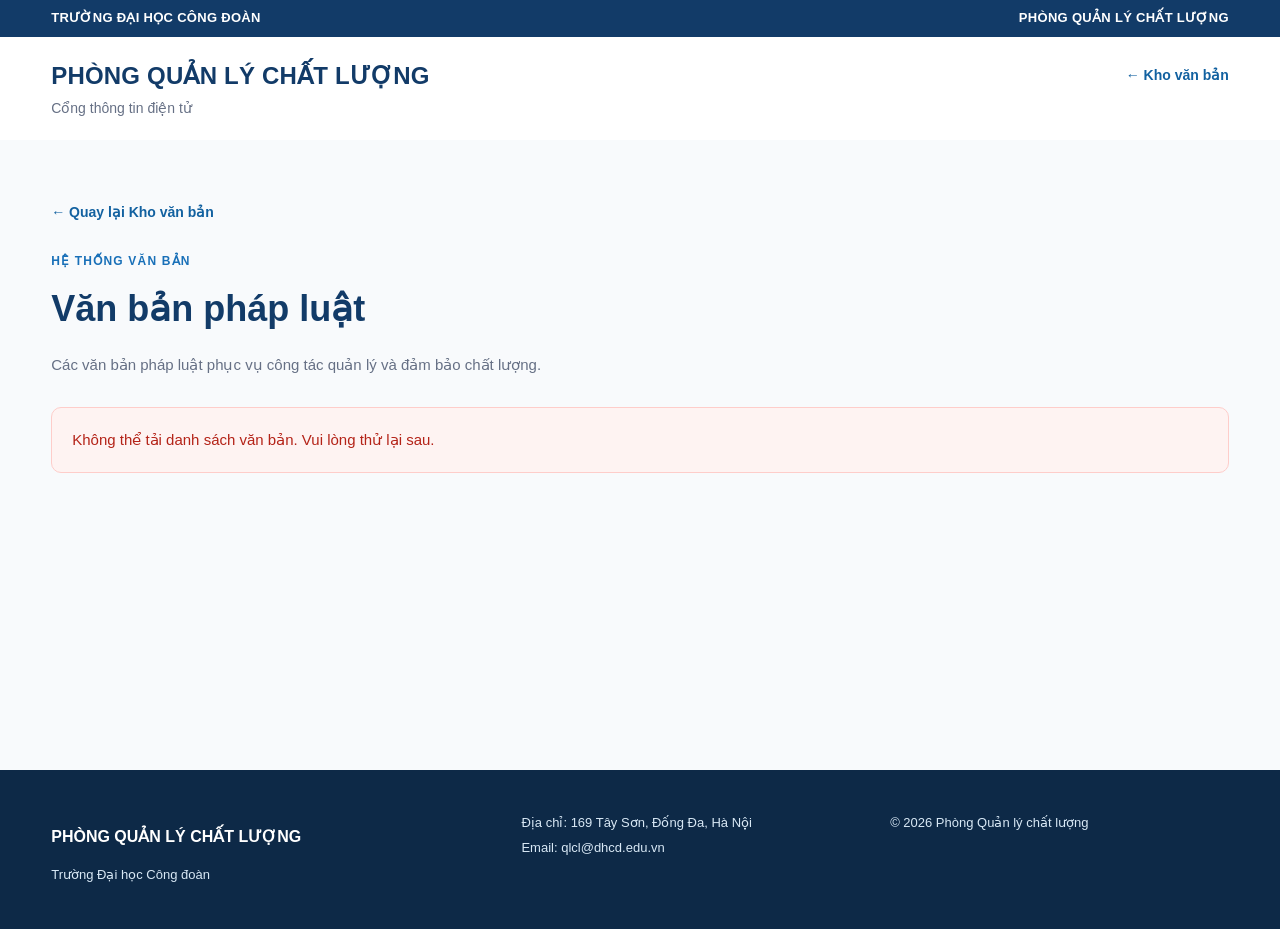
==== phap-luat.html @ 163acd29 "Create phap-luat.html" ====
<!DOCTYPE html>
<html lang="vi">
<head>
  <meta charset="UTF-8">
  <meta name="viewport" content="width=device-width, initial-scale=1.0">

  <title>Văn bản pháp luật - Phòng Quản lý chất lượng</title>

  <link rel="stylesheet" href="style.css">

  <style>
    .document-page {
      padding: 60px 0 80px;
      background: #f8fafc;
      min-height: 70vh;
    }

    .document-header {
      margin-bottom: 30px;
    }

    .document-header h1 {
      color: #123b68;
      font-size: 36px;
      font-weight: 700;
      margin: 8px 0;
    }

    .document-header p {
      color: #667085;
      font-size: 15px;
    }

    .document-list {
      display: grid;
      gap: 12px;
    }

    .document-item {
      display: flex;
      align-items: center;
      justify-content: space-between;
      gap: 20px;
      padding: 20px;
      background: #fff;
      border: 1px solid #e4e7ec;
      border-radius: 10px;
    }

    .document-name {
      color: #123b68;
      font-size: 16px;
      font-weight: 600;
    }

    .document-info {
      color: #667085;
      font-size: 13px;
      margin-top: 4px;
    }

    .document-link {
      background: #1261a0;
      color: #fff;
      padding: 9px 15px;
      border-radius: 6px;
      text-decoration: none;
      font-size: 13px;
      font-weight: 600;
      white-space: nowrap;
    }

    .document-link:hover {
      opacity: 0.9;
    }

    .back-link {
      display: inline-block;
      margin-bottom: 25px;
      color: #1261a0;
      text-decoration: none;
      font-weight: 600;
      font-size: 14px;
    }

    .back-link:hover {
      text-decoration: underline;
    }

    .loading {
      padding: 30px;
      text-align: center;
      color: #667085;
      background: #fff;
      border: 1px solid #e4e7ec;
      border-radius: 10px;
    }

    .empty {
      padding: 30px;
      text-align: center;
      color: #667085;
      background: #fff;
      border: 1px solid #e4e7ec;
      border-radius: 10px;
    }

    .error {
      padding: 20px;
      color: #b42318;
      background: #fef3f2;
      border: 1px solid #fecdca;
      border-radius: 10px;
    }

    @media (max-width: 600px) {

      .document-header h1 {
        font-size: 30px;
      }

      .document-item {
        display: block;
      }

      .document-link {
        display: inline-block;
        margin-top: 12px;
      }
    }
  </style>
</head>

<body>

<header class="site-header">

  <div class="topbar">
    <div class="container topbar-inner">
      <span>TRƯỜNG ĐẠI HỌC CÔNG ĐOÀN</span>
      <span>PHÒNG QUẢN LÝ CHẤT LƯỢNG</span>
    </div>
  </div>

  <div class="container header-main">

    <div class="brand">
      <div class="brand-title">
        PHÒNG QUẢN LÝ CHẤT LƯỢNG
      </div>

      <div class="brand-subtitle">
        Cổng thông tin điện tử
      </div>
    </div>

    <a href="van-ban.html" class="back-link">
      ← Kho văn bản
    </a>

  </div>

</header>


<main>

  <section class="document-page">

    <div class="container">

      <a href="van-ban.html" class="back-link">
        ← Quay lại Kho văn bản
      </a>

      <div class="document-header">

        <span class="eyebrow">
          HỆ THỐNG VĂN BẢN
        </span>

        <h1>
          Văn bản pháp luật
        </h1>

        <p>
          Các văn bản pháp luật phục vụ công tác quản lý và đảm bảo chất lượng.
        </p>

      </div>


      <div id="documentList" class="document-list">

        <div class="loading">
          Đang tải danh sách văn bản...
        </div>

      </div>

    </div>

  </section>

</main>


<footer>

  <div class="container footer-grid">

    <div>
      <h3>
        PHÒNG QUẢN LÝ CHẤT LƯỢNG
      </h3>

      <p>
        Trường Đại học Công đoàn
      </p>
    </div>

    <div>

      <p>
        Địa chỉ: 169 Tây Sơn, Đống Đa, Hà Nội
      </p>

      <p>
        Email: qlcl@dhcd.edu.vn
      </p>

    </div>

    <div>

      <p>
        © 2026 Phòng Quản lý chất lượng
      </p>

    </div>

  </div>

</footer>


<script>

const owner = "pqlcl-dhcd";
const repo = "pqlcl-dhcd.github.io";
const folder = "documents/phap-luat";

const list = document.getElementById("documentList");

async function loadDocuments() {

  try {

    const apiUrl =
      `https://api.github.com/repos/${owner}/${repo}/contents/${folder}`;

    const response = await fetch(apiUrl);

    if (!response.ok) {
      throw new Error("Không thể đọc thư mục văn bản.");
    }

    const files = await response.json();

    const pdfFiles = files.filter(
      file =>
        file.type === "file" &&
        file.name.toLowerCase().endsWith(".pdf")
    );

    if (pdfFiles.length === 0) {

      list.innerHTML = `
        <div class="empty">
          Chưa có văn bản pháp luật nào.
        </div>
      `;

      return;
    }

    pdfFiles.sort((a, b) =>
      a.name.localeCompare(b.name, "vi")
    );

    list.innerHTML = pdfFiles.map(file => {

      const displayName =
        file.name
          .replace(/\.pdf$/i, "")
          .replace(/[-_]+/g, " ");

      const fileUrl =
        `documents/phap-luat/${encodeURIComponent(file.name)}`;

      return `
        <div class="document-item">

          <div>

            <div class="document-name">
              📄 ${displayName}
            </div>

            <div class="document-info">
              Văn bản pháp luật · PDF
            </div>

          </div>

          <a
            class="document-link"
            href="${fileUrl}"
            target="_blank"
            rel="noopener"
          >
            Xem PDF
          </a>

        </div>
      `;

    }).join("");

  } catch (error) {

    list.innerHTML = `
      <div class="error">
        Không thể tải danh sách văn bản.
        Vui lòng thử lại sau.
      </div>
    `;

    console.error(error);

  }

}

loadDocuments();

</script>

</body>
</html>
---- style.css ----
* {
    box-sizing: border-box;
}

html {
    scroll-behavior: smooth;
}

body {
    margin: 0;
    font-family: Arial, sans-serif;
    color: #1d2939;
    background: #fff;
    line-height: 1.6;
    font-size: 15px;
    font-weight: 400;
}

/* =========================
   CONTAINER
========================= */

.container {
    width: min(1180px, 92%);
    margin: auto;
}

/* =========================
   TOP BAR
========================= */

.topbar {
    background: #123b68;
    color: #fff;
    font-size: 13px;
    letter-spacing: 0.3px;
}

.topbar-inner {
    display: flex;
    justify-content: space-between;
    padding: 8px 0;
}

.topbar span {
    font-weight: 600;
}

/* =========================
   HEADER
========================= */

.header-main {
    display: flex;
    align-items: center;
    justify-content: space-between;
    padding: 20px 0;
}

.brand-title {
    font-weight: 700;
    font-size: 24px;
    color: #123b68;
    letter-spacing: 0.2px;
}

.brand-subtitle {
    color: #667085;
    font-size: 14px;
    margin-top: 2px;
    font-weight: 400;
}

/* =========================
   MENU
========================= */

.nav {
    background: #fff;
    border-top: 1px solid #edf1f5;
    border-bottom: 1px solid #e4e7ec;
    position: sticky;
    top: 0;
    z-index: 20;
}

.nav-inner {
    display: flex;
    overflow: auto;
}

.nav a {
    color: #344054;
    text-decoration: none;
    font-size: 14px;
    font-weight: 600;
    padding: 14px 15px;
    white-space: nowrap;
    border-bottom: 3px solid transparent;
}

.nav a:hover,
.nav a.active {
    color: #1261a0;
    border-bottom-color: #1261a0;
}

/* =========================
   HERO
========================= */

.hero {
    background: linear-gradient(135deg, #eef6ff, #f8fbff);
    padding: 70px 0 65px;
    border-bottom: 1px solid #e6eef7;
}

.hero-content {
    display: grid;
    grid-template-columns: 1.15fr 0.85fr;
    gap: 60px;
    align-items: center;
}

/* Các tiêu đề VIẾT HOA nhỏ */
.eyebrow {
    font-family: Arial, sans-serif;
    font-size: 12px;
    font-weight: 700 !important;
    letter-spacing: 1.2px;
    color: #1970b8;
    line-height: 1.4;
}

.hero h1 {
    font-family: Arial, sans-serif;
    font-size: 46px;
    line-height: 1.2;
    margin: 12px 0 18px;
    color: #123b68;
    font-weight: 700;
}

.hero h1 strong {
    font-weight: 700;
}

.hero p {
    font-size: 17px;
    color: #475467;
    max-width: 700px;
    font-weight: 400;
}

/* =========================
   BUTTON
========================= */

.hero-actions {
    display: flex;
    gap: 12px;
    margin-top: 28px;
}

.btn {
    display: inline-block;
    text-decoration: none;
    padding: 11px 18px;
    border-radius: 7px;
    font-weight: 600;
    font-size: 14px;
    font-family: Arial, sans-serif;
}

.btn.primary {
    background: #1261a0;
    color: #fff;
}

.btn.secondary {
    background: #fff;
    color: #1261a0;
    border: 1px solid #b9d2e8;
}

/* =========================
   SEARCH CARD
========================= */

.hero-card {
    background: #fff;
    padding: 25px;
    border-radius: 14px;
    box-shadow: 0 15px 45px rgba(18, 59, 104, 0.12);
    border: 1px solid #e4edf6;
}

.hero-card-label {
    font-size: 13px;
    font-weight: 600;
    color: #123b68;
    margin-bottom: 12px;
}

.search-box {
    display: flex;
}

.search-box input {
    flex: 1;
    min-width: 0;
    padding: 13px;
    border: 1px solid #d0d5dd;
    border-radius: 7px 0 0 7px;
    font-size: 14px;
    outline: none;
    font-family: Arial, sans-serif;
    font-weight: 400;
}

.search-box button {
    border: 0;
    background: #1261a0;
    color: #fff;
    padding: 0 17px;
    border-radius: 0 7px 7px 0;
    font-weight: 600;
    cursor: pointer;
    font-family: Arial, sans-serif;
}

.quick-tags {
    display: flex;
    flex-wrap: wrap;
    gap: 7px;
    margin-top: 15px;
}

.quick-tags button {
    border: 1px solid #d7e5f2;
    background: #f8fbff;
    color: #1261a0;
    border-radius: 20px;
    padding: 6px 10px;
    font-size: 13px;
    font-weight: 400;
    cursor: pointer;
    font-family: Arial, sans-serif;
}

/* =========================
   STATS
========================= */

.stats-section {
    padding: 0;
}

.stats {
    display: grid;
    grid-template-columns: repeat(4, 1fr);
    border: 1px solid #e4e7ec;
    border-top: 0;
    border-radius: 0 0 10px 10px;
}

.stat {
    padding: 22px;
    text-align: center;
    border-right: 1px solid #e4e7ec;
}

.stat:last-child {
    border: 0;
}

.stat strong {
    display: block;
    font-size: 28px;
    color: #123b68;
    font-weight: 700;
}

.stat span {
    font-size: 13px;
    color: #667085;
    font-weight: 400;
}

/* =========================
   SECTION
========================= */

.section {
    padding: 68px 0;
}

.section.alt {
    background: #f8fafc;
}

.section-heading {
    display: flex;
    align-items: end;
    justify-content: space-between;
    margin-bottom: 25px;
}

.section-heading h2 {
    margin: 5px 0 0;
    font-size: 29px;
    color: #123b68;
    font-weight: 700;
    line-height: 1.3;
}

.view-all {
    font-size: 14px;
    color: #1261a0;
    text-decoration: none;
    font-weight: 600;
}

/* =========================
   NEWS CARDS
========================= */

.cards {
    display: grid;
    grid-template-columns: repeat(3, 1fr);
    gap: 18px;
}

.card {
    border: 1px solid #e4e7ec;
    border-radius: 10px;
    padding: 22px;
    background: #fff;
}

.card-date {
    font-size: 12px;
    color: #667085;
    font-weight: 400;
}

.card h3 {
    font-size: 17px;
    line-height: 1.4;
    margin: 9px 0;
    font-weight: 600;
    color: #123b68;
}

.card p {
    font-size: 14px;
    color: #667085;
    font-weight: 400;
}

/* =========================
   TABLE
========================= */

.table-wrap {
    overflow: auto;
    background: #fff;
    border: 1px solid #e4e7ec;
    border-radius: 10px;
}

table {
    width: 100%;
    border-collapse: collapse;
    font-size: 14px;
}

th,
td {
    padding: 15px;
    border-bottom: 1px solid #eaecf0;
    text-align: left;
}

th {
    background: #f2f4f7;
    color: #344054;
    font-size: 13px;
    font-weight: 600;
}

td {
    font-weight: 400;
}

td:last-child {
    text-align: right;
}

/* =========================
   FEATURE
========================= */

.feature-grid {
    display: grid;
    grid-template-columns: repeat(4, 1fr);
    gap: 16px;
}

.feature {
    padding: 23px;
    background: #fff;
    border: 1px solid #e4e7ec;
    border-radius: 10px;
    text-decoration: none;
    color: inherit;
    transition: 0.2s;
}

.feature:hover {
    transform: translateY(-3px);
    box-shadow: 0 8px 25px rgba(16, 24, 40, 0.08);
}

.feature span {
    font-size: 13px;
    font-weight: 700;
    color: #1970b8;
}

.feature h3 {
    font-size: 17px;
    color: #123b68;
    font-weight: 600;
}

.feature p {
    font-size: 14px;
    color: #667085;
    font-weight: 400;
}

/* =========================
   TIMELINE
========================= */

.timeline {
    display: grid;
    grid-template-columns: repeat(4, 1fr);
    gap: 0;
}

.timeline > div {
    padding: 20px;
    border-top: 2px solid #b9d2e8;
}

.timeline b {
    display: inline-grid;
    place-items: center;
    width: 34px;
    height: 34px;
    border-radius: 50%;
    background: #1261a0;
    color: #fff;
    font-size: 13px;
    font-weight: 600;
}

.timeline h3 {
    font-size: 16px;
    color: #123b68;
    font-weight: 600;
}

.timeline p {
    font-size: 14px;
    color: #667085;
    font-weight: 400;
}

/* =========================
   EVIDENCE
========================= */

.evidence-box {
    display: flex;
    align-items: center;
    justify-content: space-between;
    padding: 35px;
    background: #123b68;
    color: #fff;
    border-radius: 14px;
}

.evidence-box h2 {
    margin: 5px 0;
    color: #fff;
    font-size: 29px;
    font-weight: 700;
}

.evidence-box .eyebrow {
    color: #a9d6f7;
    font-weight: 700 !important;
}

.evidence-box p {
    color: #d8e8f5;
    font-size: 14px;
    font-weight: 400;
}

/* =========================
   PUBLIC
========================= */

.public-grid {
    display: grid;
    grid-template-columns: repeat(3, 1fr);
    gap: 12px;
}

.public-grid a {
    padding: 17px 20px;
    background: #fff;
    border: 1px solid #e4e7ec;
    border-radius: 8px;
    text-decoration: none;
    color: #344054;
    font-weight: 600;
    font-size: 14px;
}

/* =========================
   SEARCH RESULTS
========================= */

.search-results-section {
    display: none;
}

.results-list {
    display: grid;
    gap: 10px;
}

.result {
    padding: 15px;
    background: #fff;
    border: 1px solid #e4e7ec;
    border-radius: 8px;
}

.result small {
    color: #667085;
    font-size: 12px;
    font-weight: 400;
}

.result strong {
    display: block;
    color: #123b68;
    font-size: 15px;
    font-weight: 600;
}

/* =========================
   FOOTER
========================= */

.footer {
    background: #0d2947;
}

.site-header + main {
    margin: 0;
}

footer {
    background: #0d2947;
    color: #d8e8f5;
    padding: 38px 0;
}

.footer-grid {
    display: grid;
    grid-template-columns: 1.3fr 1fr 1fr;
    gap: 30px;
}

.footer-grid h3 {
    color: #fff;
    font-size: 16px;
    font-weight: 600;
}

.footer-grid p {
    font-size: 13px;
    margin: 5px 0;
    font-weight: 400;
}

/* =========================
   MOBILE MENU
========================= */

.menu-toggle {
    display: none;
    background: none;
    border: 0;
    font-size: 25px;
    color: #123b68;
    font-family: Arial, sans-serif;
}

/* =========================
   TABLET
========================= */

@media (max-width: 850px) {

    .hero-content {
        grid-template-columns: 1fr;
        gap: 30px;
    }

    .hero h1 {
        font-size: 36px;
    }

    .cards,
    .feature-grid,
    .timeline,
    .public-grid {
        grid-template-columns: 1fr 1fr;
    }

    .footer-grid {
        grid-template-columns: 1fr;
    }

    .menu-toggle {
        display: block;
    }

    .nav {
        display: none;
    }

    .nav.open {
        display: block;
    }

    .nav-inner {
        display: grid;
    }

    .stats {
        grid-template-columns: 1fr 1fr;
    }

    .stat:nth-child(2) {
        border-right: 0;
    }

    .stat:nth-child(-n+2) {
        border-bottom: 1px solid #e4e7ec;
    }
}

/* =========================
   MOBILE
========================= */

@media (max-width: 560px) {

    .topbar-inner {
        display: none;
    }

    .header-main {
        padding: 15px 0;
    }

    .brand-title {
        font-size: 18px;
    }

    .brand-subtitle {
        font-size: 13px;
    }

    .hero {
        padding: 45px 0;
    }

    .hero h1 {
        font-size: 30px;
    }

    .hero p {
        font-size: 15px;
    }

    .cards,
    .feature-grid,
    .timeline,
    .public-grid {
        grid-template-columns: 1fr;
    }

    .stats {
        grid-template-columns: 1fr 1fr;
    }

    .section {
        padding: 48px 0;
    }

    .section-heading {
        align-items: start;
        gap: 10px;
    }

    .section-heading h2 {
        font-size: 24px;
    }

    .evidence-box {
        display: block;
    }

    .evidence-box .btn {
        margin-top: 15px;
    }

    .search-box {
        display: block;
    }

    .search-box input {
        width: 100%;
        border-radius: 7px;
    }

    .search-box button {
        width: 100%;
        margin-top: 8px;
        padding: 12px;
        border-radius: 7px;
    }
}
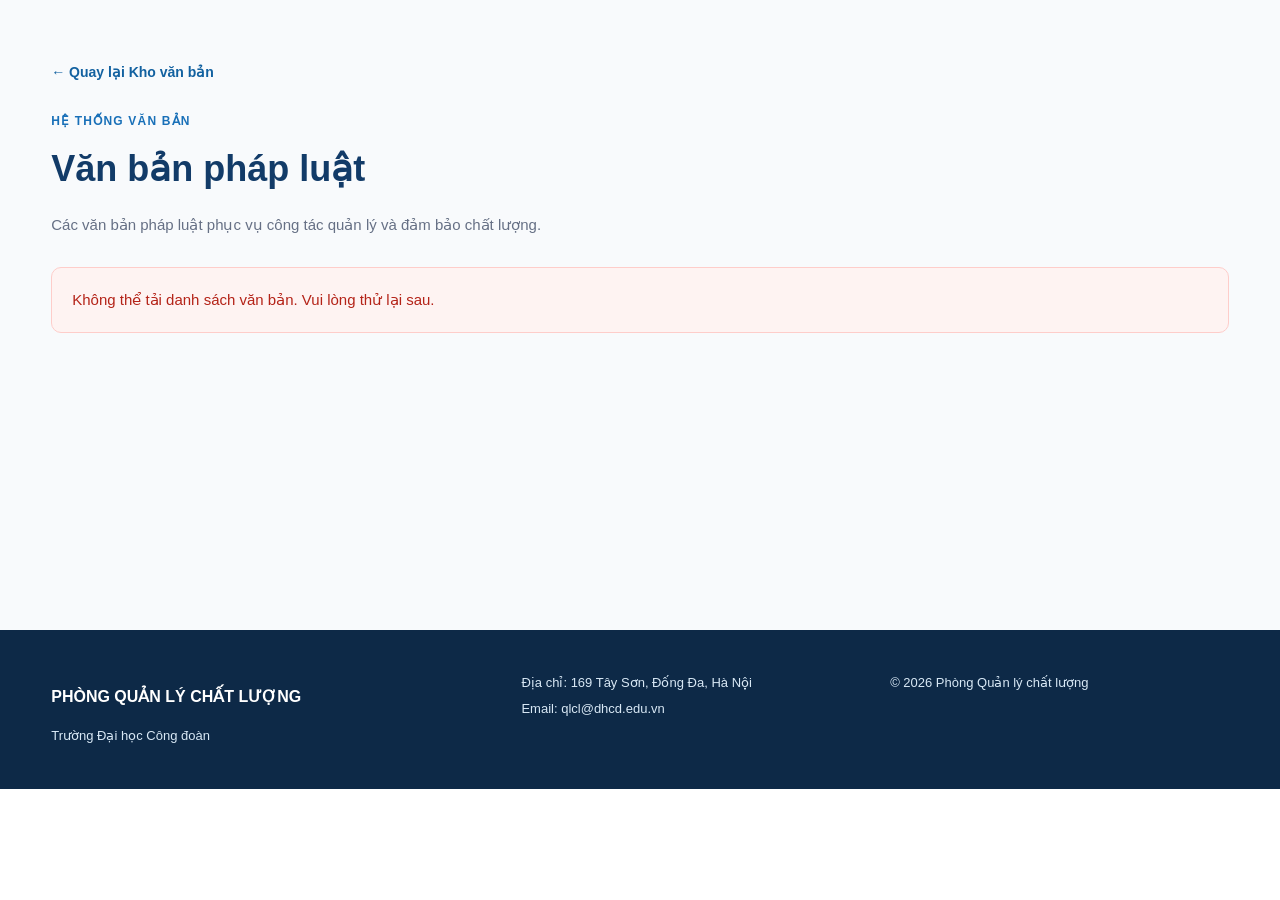
==== commit bc89caff: "Update phap-luat.html" ====
--- a/phap-luat.html
+++ b/phap-luat.html
@@ -132,37 +132,6 @@
 </head>
 
 <body>
-
-<header class="site-header">
-
-  <div class="topbar">
-    <div class="container topbar-inner">
-      <span>TRƯỜNG ĐẠI HỌC CÔNG ĐOÀN</span>
-      <span>PHÒNG QUẢN LÝ CHẤT LƯỢNG</span>
-    </div>
-  </div>
-
-  <div class="container header-main">
-
-    <div class="brand">
-      <div class="brand-title">
-        PHÒNG QUẢN LÝ CHẤT LƯỢNG
-      </div>
-
-      <div class="brand-subtitle">
-        Cổng thông tin điện tử
-      </div>
-    </div>
-
-    <a href="van-ban.html" class="back-link">
-      ← Kho văn bản
-    </a>
-
-  </div>
-
-</header>
-
-
 <main>
 
   <section class="document-page">
--- a/style.css
+++ b/style.css
@@ -1,3 +1,8 @@
+/* =========================================================
+   PHÒNG QUẢN LÝ CHẤT LƯỢNG - TRƯỜNG ĐẠI HỌC CÔNG ĐOÀN
+   STYLE.CSS - BẢN GIAO DIỆN NỀN TRẮNG
+   ========================================================= */
+
 * {
     box-sizing: border-box;
 }
@@ -16,10 +21,6 @@
     font-weight: 400;
 }
 
-/* =========================
-   CONTAINER
-========================= */
-
 .container {
     width: min(1180px, 92%);
     margin: auto;
@@ -27,13 +28,13 @@
 
 /* =========================
    TOP BAR
-========================= */
+   ========================= */
 
 .topbar {
     background: #123b68;
     color: #fff;
     font-size: 13px;
-    letter-spacing: 0.3px;
+    letter-spacing: .3px;
 }
 
 .topbar-inner {
@@ -48,20 +49,39 @@
 
 /* =========================
    HEADER
-========================= */
+   ========================= */
 
 .header-main {
     display: flex;
     align-items: center;
     justify-content: space-between;
     padding: 20px 0;
+    background: #fff;
+}
+
+.brand {
+    display: flex;
+    align-items: center;
+    gap: 14px;
+}
+
+.brand-logo {
+    width: 72px;
+    height: 72px;
+    object-fit: contain;
+    display: block;
+}
+
+.brand-text {
+    display: flex;
+    flex-direction: column;
 }
 
 .brand-title {
     font-weight: 700;
     font-size: 24px;
     color: #123b68;
-    letter-spacing: 0.2px;
+    letter-spacing: .2px;
 }
 
 .brand-subtitle {
@@ -73,7 +93,7 @@
 
 /* =========================
    MENU
-========================= */
+   ========================= */
 
 .nav {
     background: #fff;
@@ -86,7 +106,7 @@
 
 .nav-inner {
     display: flex;
-    overflow: auto;
+    overflow-x: auto;
 }
 
 .nav a {
@@ -106,23 +126,42 @@
 }
 
 /* =========================
-   HERO
-========================= */
+   HERO - NỀN TRẮNG
+   ========================= */
 
 .hero {
-    background: linear-gradient(135deg, #eef6ff, #f8fbff);
-    padding: 70px 0 65px;
+    position: relative;
+    min-height: 500px;
+    overflow: hidden;
     border-bottom: 1px solid #e6eef7;
+    background: #fff !important;
+}
+
+/* TẮT HOÀN TOÀN ẢNH NỀN CŨ */
+.hero-image {
+    display: none !important;
+}
+
+/* TẮT HOÀN TOÀN LỚP PHỦ XANH CŨ */
+.hero::before,
+.hero::after {
+    content: none !important;
+    display: none !important;
+    background: none !important;
+    opacity: 0 !important;
 }
 
 .hero-content {
+    position: relative;
+    z-index: 2;
+    min-height: 500px;
     display: grid;
-    grid-template-columns: 1.15fr 0.85fr;
+    grid-template-columns: 1.15fr .85fr;
     gap: 60px;
     align-items: center;
 }
 
-/* Các tiêu đề VIẾT HOA nhỏ */
+/* Chữ Hero */
 .eyebrow {
     font-family: Arial, sans-serif;
     font-size: 12px;
@@ -137,7 +176,7 @@
     font-size: 46px;
     line-height: 1.2;
     margin: 12px 0 18px;
-    color: #123b68;
+    color: #123b68 !important;
     font-weight: 700;
 }
 
@@ -147,14 +186,18 @@
 
 .hero p {
     font-size: 17px;
-    color: #475467;
+    color: #475467 !important;
     max-width: 700px;
     font-weight: 400;
 }
 
+.hero span {
+    color: inherit;
+}
+
 /* =========================
    BUTTON
-========================= */
+   ========================= */
 
 .hero-actions {
     display: flex;
@@ -170,6 +213,7 @@
     font-weight: 600;
     font-size: 14px;
     font-family: Arial, sans-serif;
+    cursor: pointer;
 }
 
 .btn.primary {
@@ -185,13 +229,13 @@
 
 /* =========================
    SEARCH CARD
-========================= */
+   ========================= */
 
 .hero-card {
     background: #fff;
     padding: 25px;
     border-radius: 14px;
-    box-shadow: 0 15px 45px rgba(18, 59, 104, 0.12);
+    box-shadow: 0 15px 45px rgba(18, 59, 104, .12);
     border: 1px solid #e4edf6;
 }
 
@@ -250,10 +294,11 @@
 
 /* =========================
    STATS
-========================= */
+   ========================= */
 
 .stats-section {
     padding: 0;
+    background: #fff;
 }
 
 .stats {
@@ -271,7 +316,7 @@
 }
 
 .stat:last-child {
-    border: 0;
+    border-right: 0;
 }
 
 .stat strong {
@@ -289,10 +334,11 @@
 
 /* =========================
    SECTION
-========================= */
+   ========================= */
 
 .section {
     padding: 68px 0;
+    background: #fff;
 }
 
 .section.alt {
@@ -323,7 +369,7 @@
 
 /* =========================
    NEWS CARDS
-========================= */
+   ========================= */
 
 .cards {
     display: grid;
@@ -360,7 +406,7 @@
 
 /* =========================
    TABLE
-========================= */
+   ========================= */
 
 .table-wrap {
     overflow: auto;
@@ -399,7 +445,7 @@
 
 /* =========================
    FEATURE
-========================= */
+   ========================= */
 
 .feature-grid {
     display: grid;
@@ -414,12 +460,12 @@
     border-radius: 10px;
     text-decoration: none;
     color: inherit;
-    transition: 0.2s;
+    transition: .2s;
 }
 
 .feature:hover {
     transform: translateY(-3px);
-    box-shadow: 0 8px 25px rgba(16, 24, 40, 0.08);
+    box-shadow: 0 8px 25px rgba(16, 24, 40, .08);
 }
 
 .feature span {
@@ -442,7 +488,7 @@
 
 /* =========================
    TIMELINE
-========================= */
+   ========================= */
 
 .timeline {
     display: grid;
@@ -481,7 +527,7 @@
 
 /* =========================
    EVIDENCE
-========================= */
+   ========================= */
 
 .evidence-box {
     display: flex;
@@ -513,7 +559,7 @@
 
 /* =========================
    PUBLIC
-========================= */
+   ========================= */
 
 .public-grid {
     display: grid;
@@ -534,7 +580,7 @@
 
 /* =========================
    SEARCH RESULTS
-========================= */
+   ========================= */
 
 .search-results-section {
     display: none;
@@ -567,14 +613,14 @@
 
 /* =========================
    FOOTER
-========================= */
+   ========================= */
+
+.site-header + main {
+    margin: 0;
+}
 
 .footer {
     background: #0d2947;
-}
-
-.site-header + main {
-    margin: 0;
 }
 
 footer {
@@ -603,7 +649,7 @@
 
 /* =========================
    MOBILE MENU
-========================= */
+   ========================= */
 
 .menu-toggle {
     display: none;
@@ -612,17 +658,19 @@
     font-size: 25px;
     color: #123b68;
     font-family: Arial, sans-serif;
+    cursor: pointer;
 }
 
 /* =========================
    TABLET
-========================= */
+   ========================= */
 
 @media (max-width: 850px) {
-
     .hero-content {
         grid-template-columns: 1fr;
         gap: 30px;
+        padding-top: 45px;
+        padding-bottom: 45px;
     }
 
     .hero h1 {
@@ -671,10 +719,9 @@
 
 /* =========================
    MOBILE
-========================= */
+   ========================= */
 
 @media (max-width: 560px) {
-
     .topbar-inner {
         display: none;
     }
@@ -683,6 +730,11 @@
         padding: 15px 0;
     }
 
+    .brand-logo {
+        width: 58px;
+        height: 58px;
+    }
+
     .brand-title {
         font-size: 18px;
     }
@@ -692,7 +744,12 @@
     }
 
     .hero {
+        min-height: auto;
         padding: 45px 0;
+    }
+
+    .hero-content {
+        min-height: auto;
     }
 
     .hero h1 {
@@ -719,7 +776,7 @@
     }
 
     .section-heading {
-        align-items: start;
+        align-items: flex-start;
         gap: 10px;
     }
 
@@ -750,4 +807,8 @@
         padding: 12px;
         border-radius: 7px;
     }
-}
+
+    .hero-actions {
+        flex-wrap: wrap;
+    }
+}
